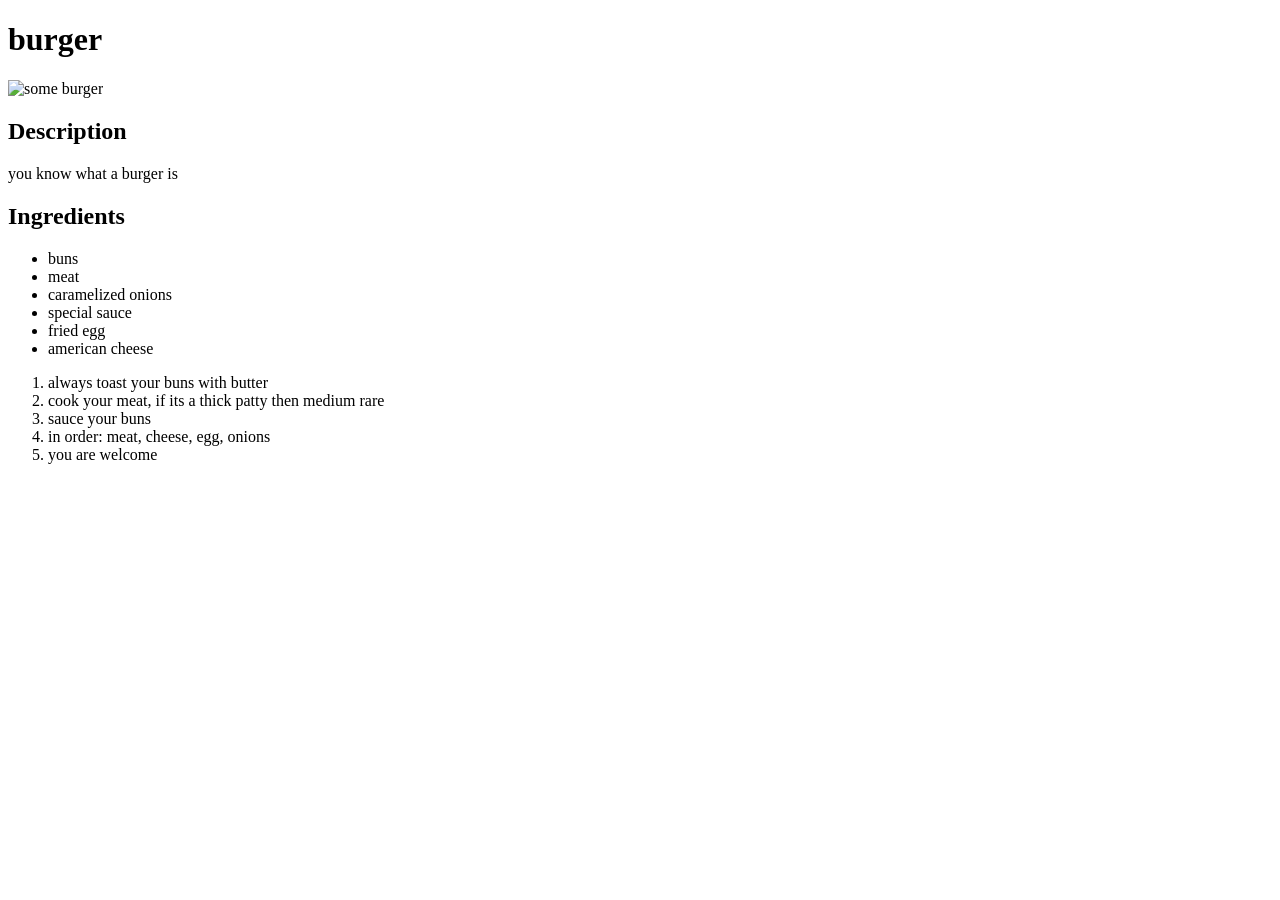
==== recipes/burger.html @ c08a18fc "Create burger recipe" ====
<!DOCTYPE html>
<html lang="en">
    <head>
        <meta charset="utf-8">
        <title>burger</title>
    </head>

    <body>
        <h1>burger</h1>

        <img src ="https://www.foodandwine.com/thmb/qEZ3iMxsIKQ85j5flvS5k5Ng2yI=/750x0/filters:no_upscale():max_bytes(150000):strip_icc():format(webp)/hatch-chile-smash-burgers-FT-seo-RECIPE0719_0-183c980af99541528d6cfa7f40ca2c21.jpg" width="500" alt="some burger">
        <h2>Description</h2>

        <p>you know what a burger is</p>

        <h2>Ingredients</h2>

        <ul>
            <li>buns</li>
            <li>meat</li>
            <li>caramelized onions</li>
            <li>special sauce</li>
            <li>fried egg</li>
            <li>american cheese</li>
        </ul>

        <ol>
            <li>always toast your buns with butter</li>
            <li>cook your meat, if its a thick patty then medium rare</li>
            <li>sauce your buns</li>
            <li>in order: meat, cheese, egg, onions</li>
            <li>you are welcome</li>

        </ol>
    </body>

</html>
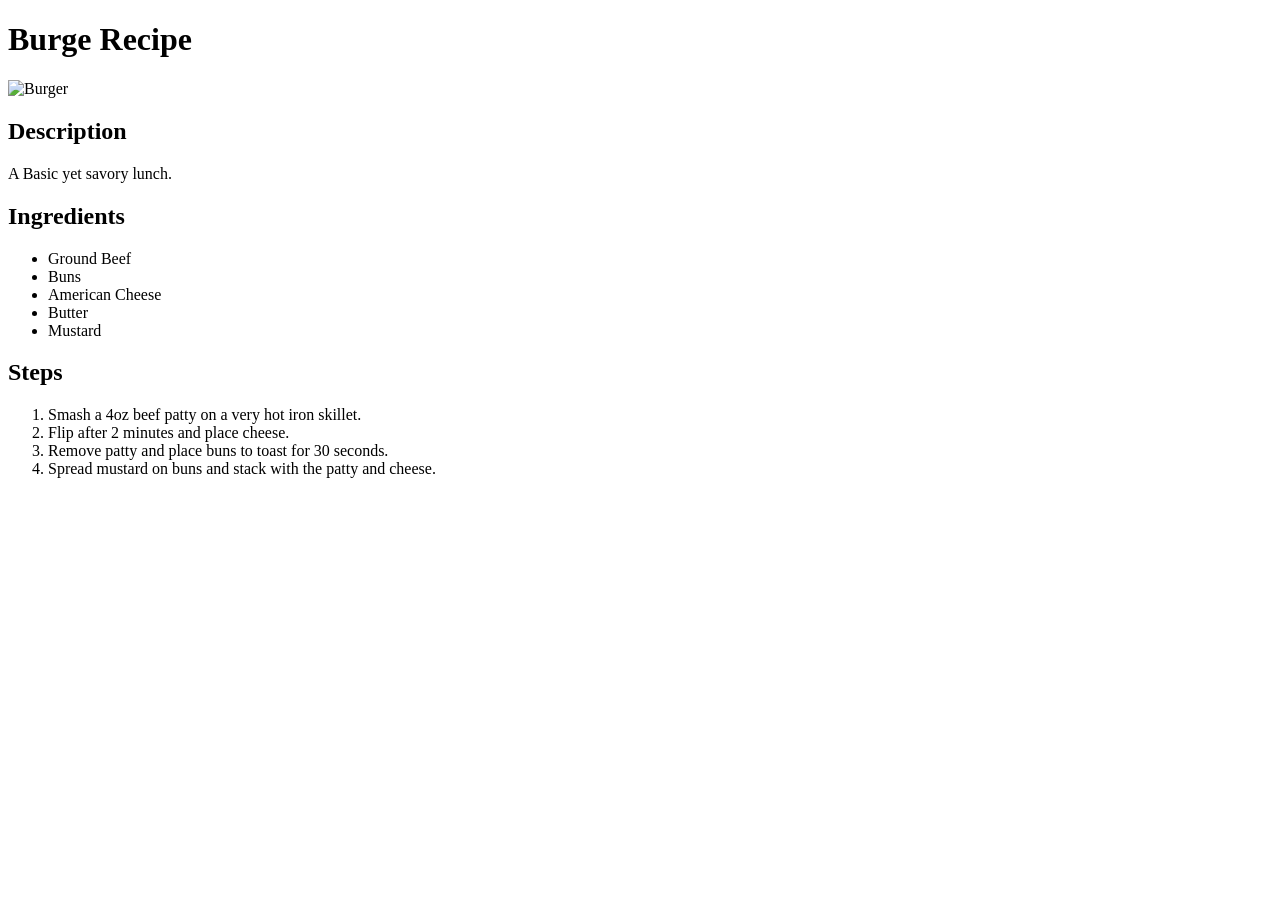
==== commit b9cbcae9: "Commit burger.html File Correctly" ====
--- a/recipes/burger.html
+++ b/recipes/burger.html
@@ -1,37 +1,33 @@
 <!DOCTYPE html>
 <html lang="en">
-    <head>
-        <meta charset="utf-8">
-        <title>burger</title>
-    </head>
+<head>
+    <meta charset="UTF-8">
+    <meta name="viewport" content="width=device-width, initial-scale=1.0">
+    <title>Document</title>
+</head>
+<body>
+    <h1>Burge Recipe</h1>
+    <img src="../img/burger.jpeg" alt="Burger" height="500" width="700">
 
-    <body>
-        <h1>burger</h1>
+    <h2>Description</h2>
+    <p>A Basic yet savory lunch.</p>
+    
+    <h2>Ingredients</h2>
+    <ul>
+        <li>Ground Beef</li>
+        <li>Buns</li>
+        <li>American Cheese</li>
+        <li>Butter</li>
+        <li>Mustard</li>
+    </ul>
 
-        <img src ="https://www.foodandwine.com/thmb/qEZ3iMxsIKQ85j5flvS5k5Ng2yI=/750x0/filters:no_upscale():max_bytes(150000):strip_icc():format(webp)/hatch-chile-smash-burgers-FT-seo-RECIPE0719_0-183c980af99541528d6cfa7f40ca2c21.jpg" width="500" alt="some burger">
-        <h2>Description</h2>
+    <h2>Steps</h2>
+    <ol>
+        <li>Smash a 4oz beef patty on a very hot iron skillet.</li>
+        <li>Flip after 2 minutes and place cheese.</li>
+        <li>Remove patty and place buns to toast for 30 seconds.</li>
+        <li>Spread mustard on buns and stack with the patty and cheese.</li>
+    </ol>
 
-        <p>you know what a burger is</p>
-
-        <h2>Ingredients</h2>
-
-        <ul>
-            <li>buns</li>
-            <li>meat</li>
-            <li>caramelized onions</li>
-            <li>special sauce</li>
-            <li>fried egg</li>
-            <li>american cheese</li>
-        </ul>
-
-        <ol>
-            <li>always toast your buns with butter</li>
-            <li>cook your meat, if its a thick patty then medium rare</li>
-            <li>sauce your buns</li>
-            <li>in order: meat, cheese, egg, onions</li>
-            <li>you are welcome</li>
-
-        </ol>
-    </body>
-
+</body>
 </html>
